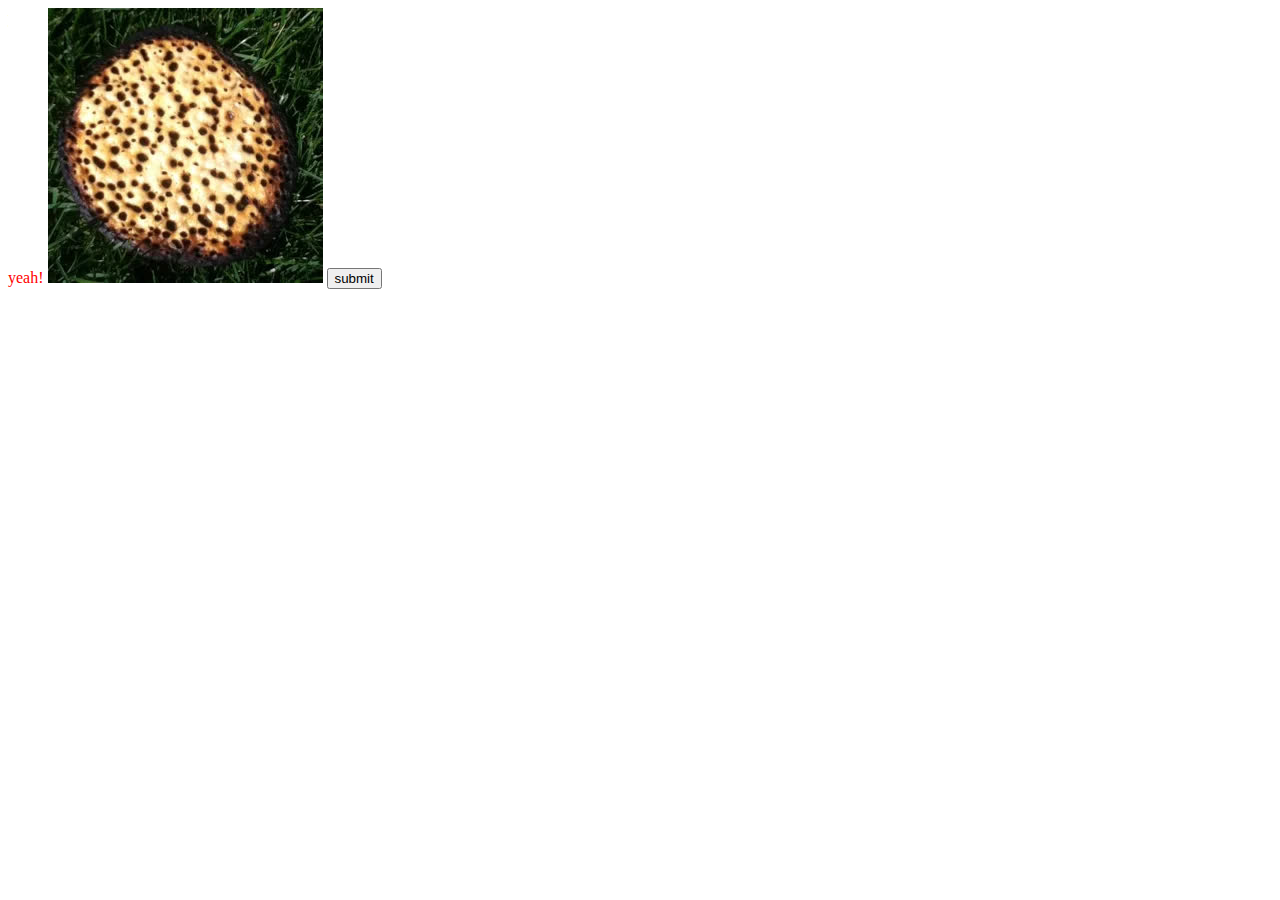
==== layout/index.html @ 1fa800de "initial commit" ====
<html>
    <head>
        <title>Web Server!</title>
    </head>
    <body>
        <span style="color:red">yeah!</span>
        <img src="pancake.jpg" alt="picture of a severly burned pancake">
        <button onclick="test()">submit</button>
        <script src="main.js"></script>
    </body>
</html>
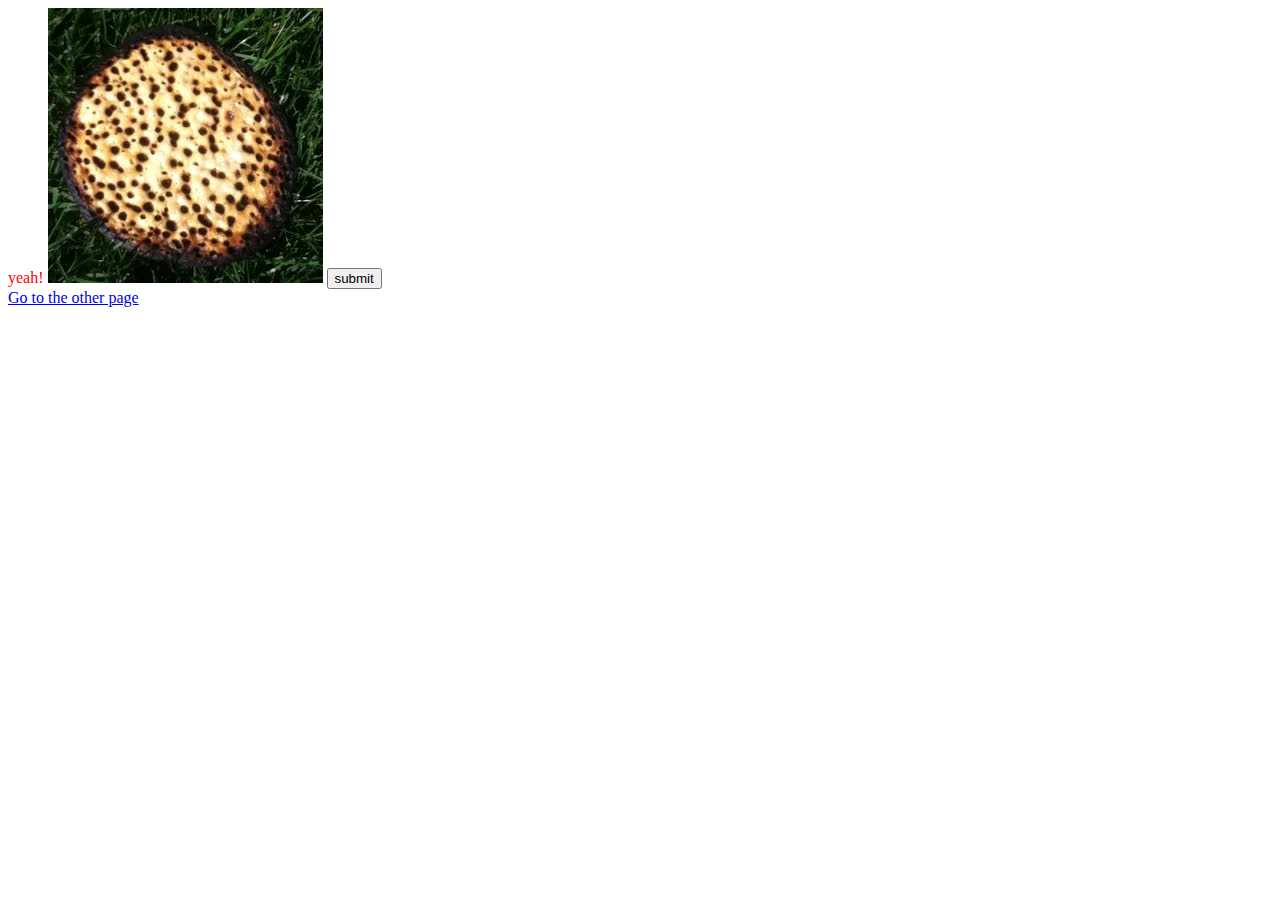
==== commit df981b86: "another page!" ====
--- a/layout/index.html
+++ b/layout/index.html
@@ -4,8 +4,10 @@
     </head>
     <body>
         <span style="color:red">yeah!</span>
-        <img src="pancake.jpg" alt="picture of a severly burned pancake">
+        <img src="pancake.jpg" alt="picture of a severely burned pancake">
         <button onclick="test()">submit</button>
         <script src="main.js"></script>
+        <br>
+        <a href="other-page.html">Go to the other page</a>
     </body>
 </html>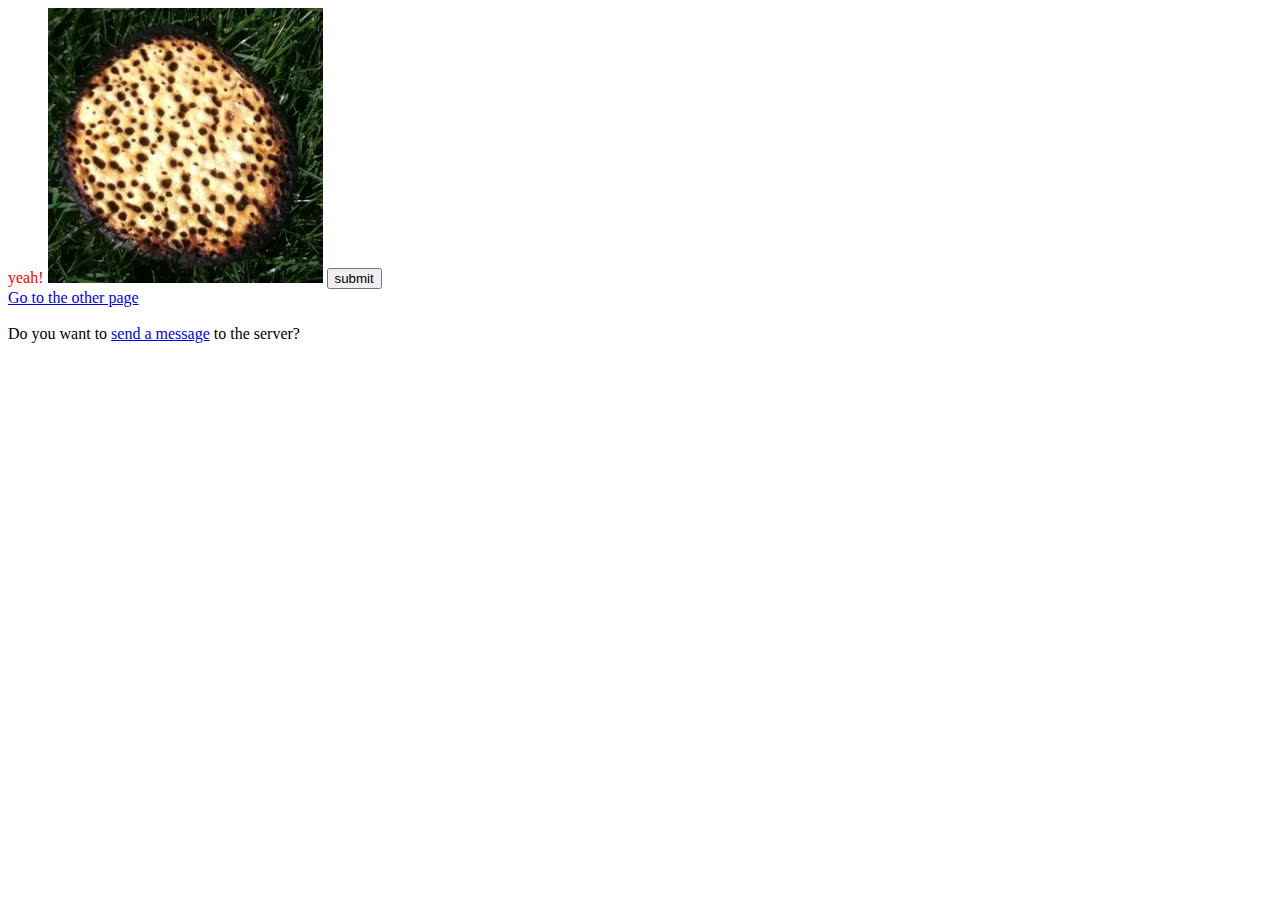
==== commit da320d86: "proof of concept back-and-forth" ====
--- a/layout/index.html
+++ b/layout/index.html
@@ -1,5 +1,7 @@
 <html>
     <head>
+        <link rel="shortcut icon" href="favicon.ico" type="image/x-icon">
+        <meta charset="utf-8">
         <title>Web Server!</title>
     </head>
     <body>
@@ -9,5 +11,7 @@
         <script src="main.js"></script>
         <br>
         <a href="other-page.html">Go to the other page</a>
+        <br><br>
+        Do you want to <a href="send-message.html">send a message</a> to the server?
     </body>
 </html>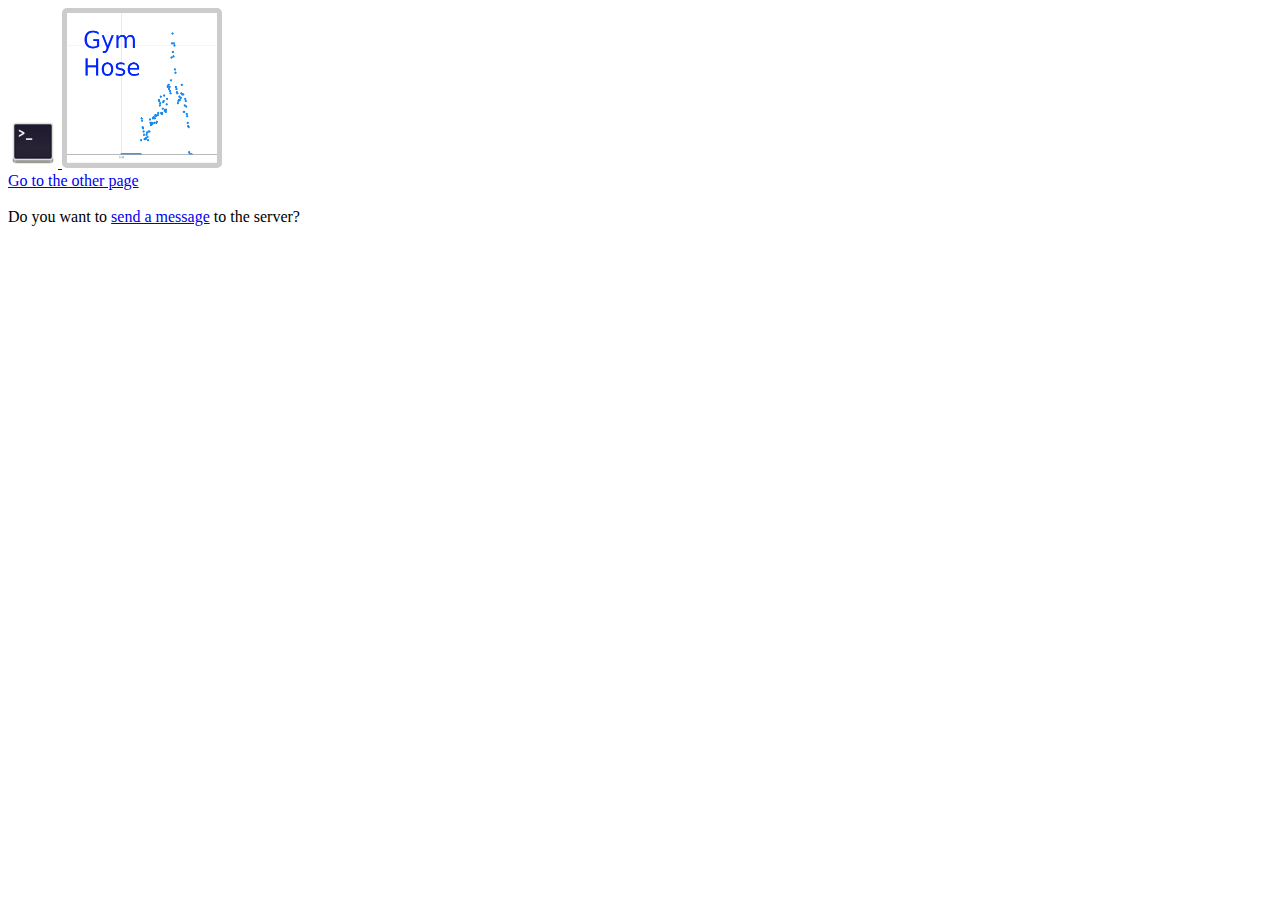
==== commit 9a3dbecf: "make website less eye hurty" ====
--- a/layout/index.html
+++ b/layout/index.html
@@ -2,16 +2,28 @@
     <head>
         <link rel="shortcut icon" href="favicon.ico" type="image/x-icon">
         <meta charset="utf-8">
-        <title>Web Server!</title>
+        <title>Yo mom!</title>
     </head>
     <body>
-        <span style="color:red">yeah!</span>
-        <img src="pancake.jpg" alt="picture of a severely burned pancake">
-        <button onclick="test()">submit</button>
-        <script src="main.js"></script>
+        <a href="parse-demo.html">
+            <img src="terminal-template.png" width=50px height=50px alt="terminal-template">
+        </a>
+        <a href="hose.html">
+            <img src="gym-hoes.png" id=gym-data>
+        </a>
         <br>
         <a href="other-page.html">Go to the other page</a>
         <br><br>
         Do you want to <a href="send-message.html">send a message</a> to the server?
     </body>
+    <script src="main.js"></script>
+    <style>
+        #gym-data {
+            /* thick border with rounded corners */
+            border: 5px solid #ccc;
+            border-radius: 5px;
+            width: 150px;
+            height: 150px;
+        }
+    </style>
 </html>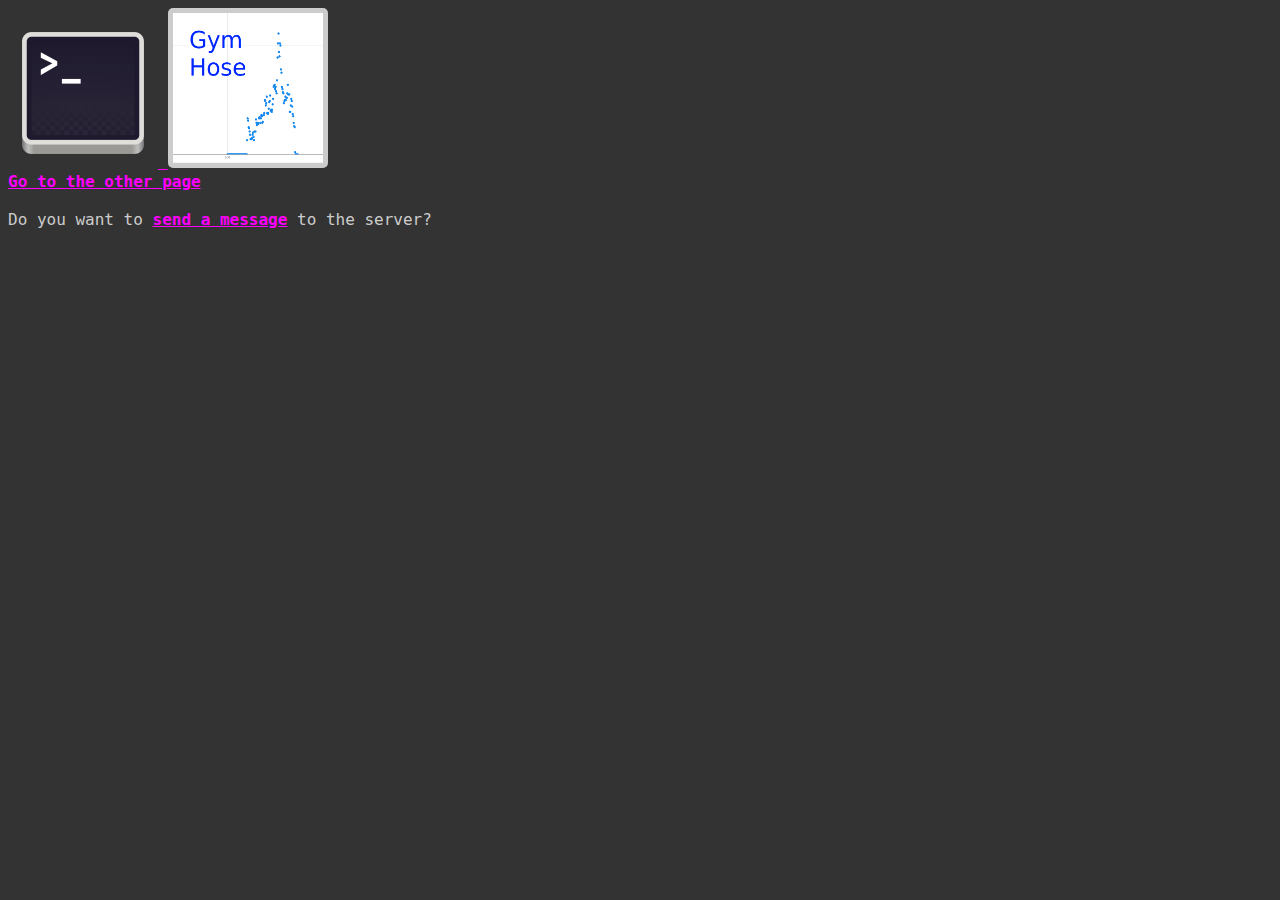
==== commit 4be48e3f: "change website a bit" ====
--- a/layout/index.html
+++ b/layout/index.html
@@ -6,11 +6,9 @@
     </head>
     <body>
         <a href="parse-demo.html">
-            <img src="terminal-template.png" width=50px height=50px alt="terminal-template">
+            <img src="terminal-template.png" id="terminal-button" alt="terminal-template">
         </a>
-        <a href="hose.html">
-            <img src="gym-hoes.png" id=gym-data>
-        </a>
+        <a href="hose.html"><img src="gym-hoes.png" id=gym-data></a>
         <br>
         <a href="other-page.html">Go to the other page</a>
         <br><br>
@@ -18,6 +16,7 @@
     </body>
     <script src="main.js"></script>
     <style>
+        @import "dark-theme.css";
         #gym-data {
             /* thick border with rounded corners */
             border: 5px solid #ccc;
@@ -25,5 +24,10 @@
             width: 150px;
             height: 150px;
         }
+        #terminal-button {
+            width: 150px;
+            height: 150px;
+            border: none
+        }
     </style>
 </html>